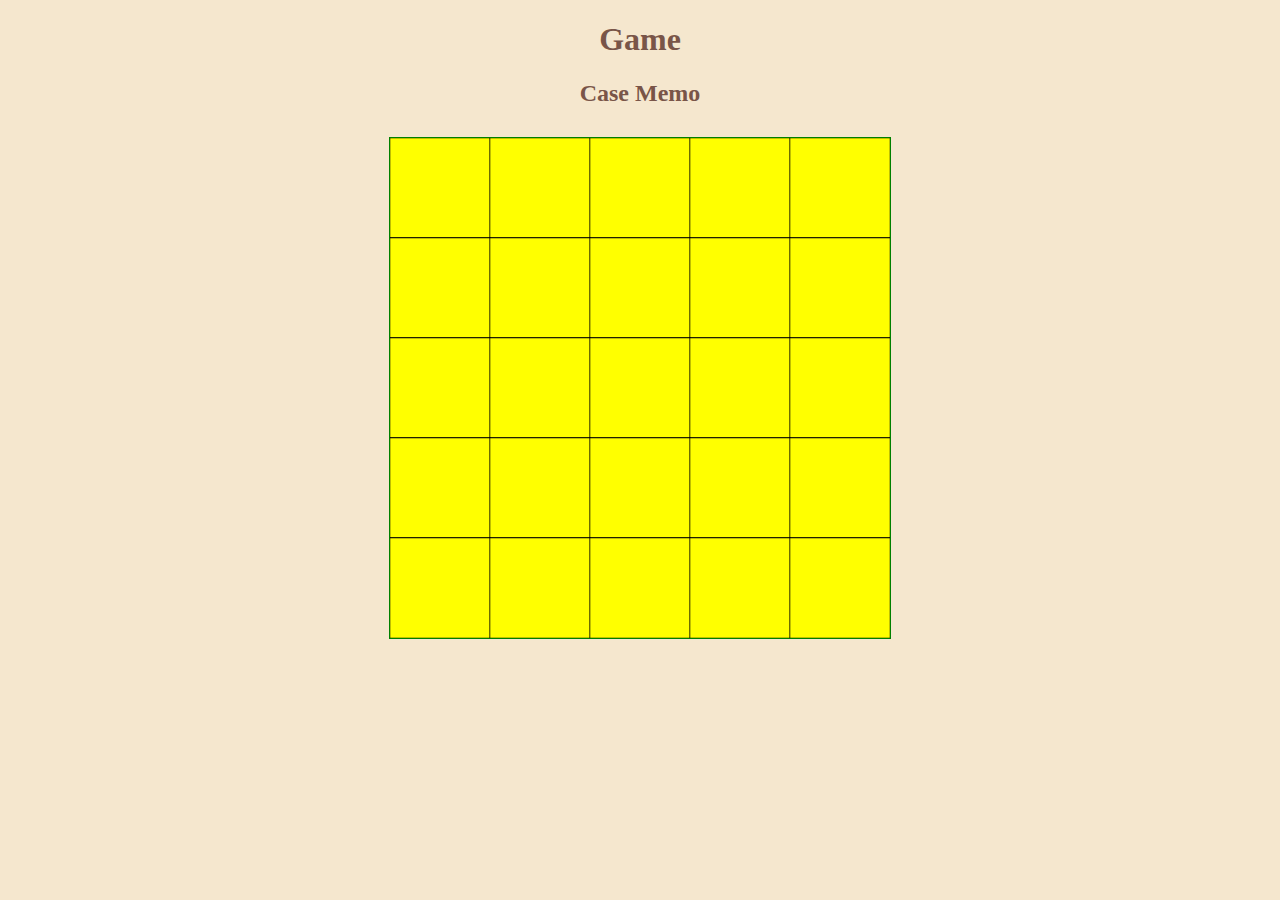
==== index.html @ 354ed618 "add files" ====
<!DOCTYPE html>
<html lang="en">
<head>
    <meta charset="UTF-8">
    <script type="text/javascript" src="lib/jquery-3.3.1.min.js"></script>
    <script type="text/javascript" src="js/gameManager.js"></script>
    <link rel="stylesheet" href="css/style.css">
    <title>Title</title>
</head>
<body>

    <h1>Game</h1> <h2>Case Memo</h2>



<canvas id="canv" width="500" height="500"/>
</body>
</html>
---- css/style.css ----
body{
    background: #f5e7ce;
}
h2 , h1{
    text-align: center;
    color: #795548;
}
canvas{
    border : 1px solid green ;
    display : block !important; ;
    margin : 30px auto ;
}
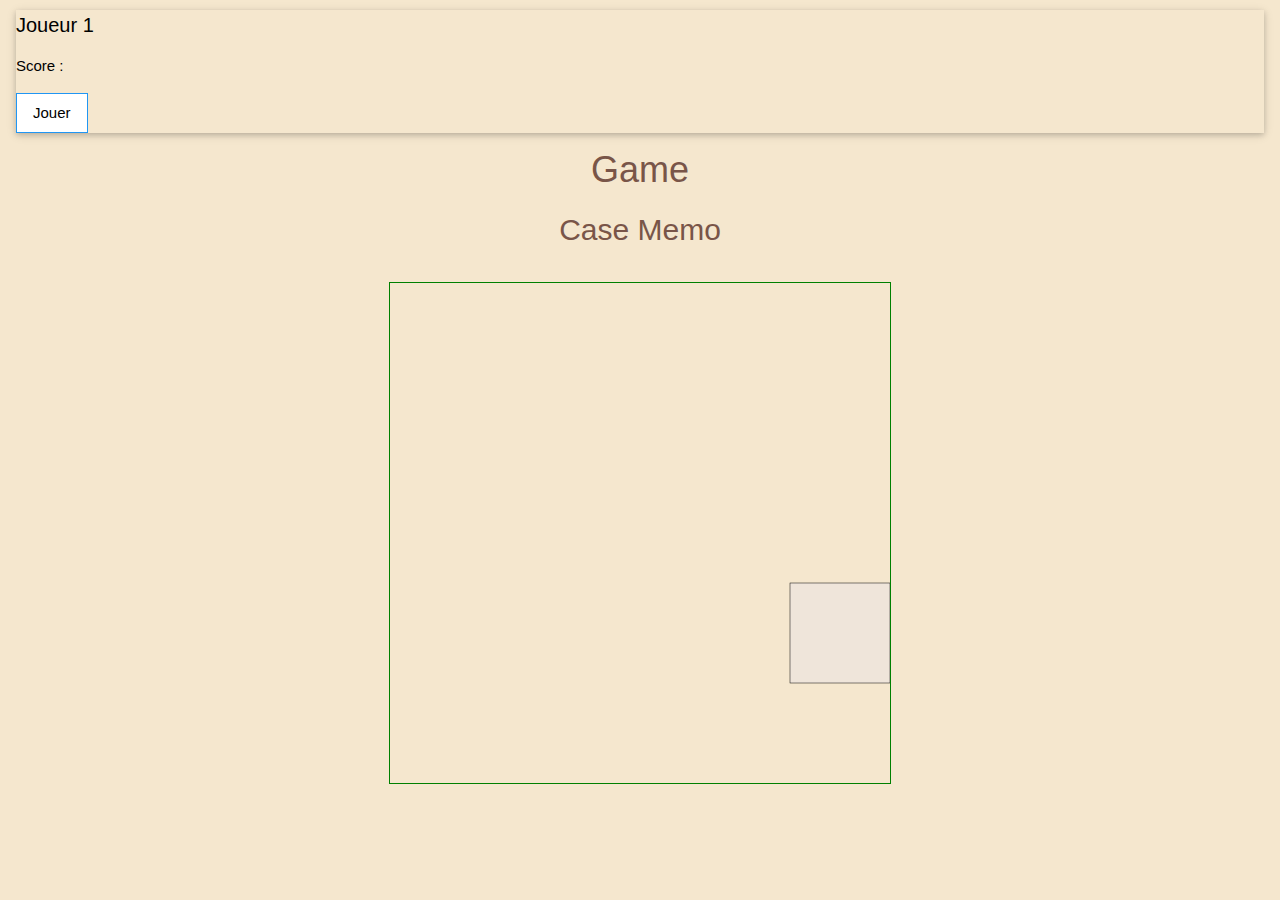
==== commit 4d4660b0: "add some function ( rondom color ...)" ====
--- a/index.html
+++ b/index.html
@@ -2,17 +2,25 @@
 <html lang="en">
 <head>
     <meta charset="UTF-8">
+    <meta name="viewport" content="width=device-width, initial-scale=1">
+    <link rel="stylesheet" href="https://www.w3schools.com/w3css/4/w3.css">
     <script type="text/javascript" src="lib/jquery-3.3.1.min.js"></script>
     <script type="text/javascript" src="js/gameManager.js"></script>
     <link rel="stylesheet" href="css/style.css">
     <title>Title</title>
 </head>
 <body>
+<div class="w3-container">
+    <div class="w3-card">
+        <h4>Joueur 1</h4>
+        <p>Score :<span></span></p>
+        <button class="w3-button w3-white w3-border w3-border-blue">Jouer</button>
+    </div>
+</div>
 
     <h1>Game</h1> <h2>Case Memo</h2>
 
+<canvas id="canv" width="500" height="500"></canvas>
 
-
-<canvas id="canv" width="500" height="500"/>
 </body>
 </html>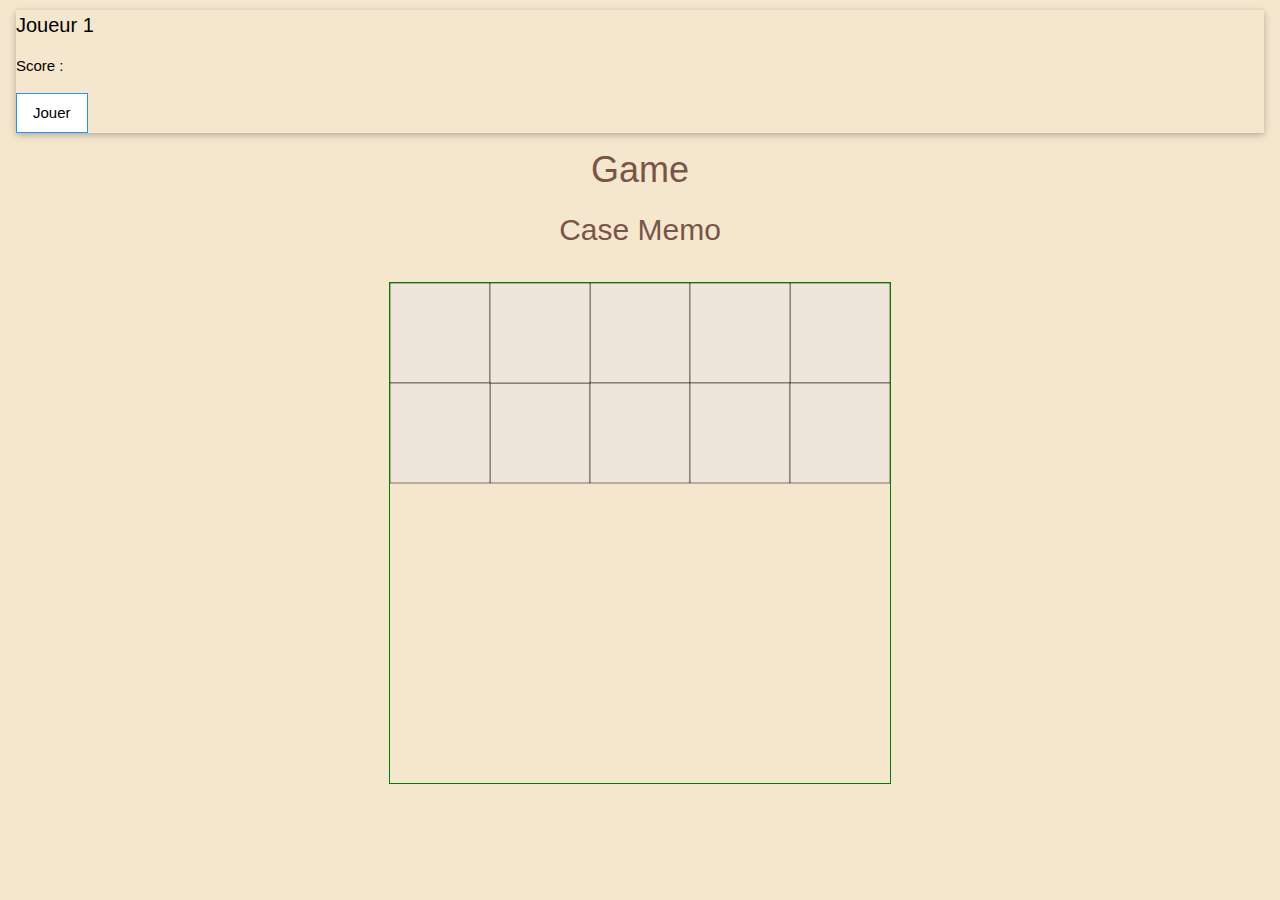
==== commit 68b5ef53: "add update code and add funtions click button ( countDown ... )" ====
--- a/index.html
+++ b/index.html
@@ -14,13 +14,15 @@
     <div class="w3-card">
         <h4>Joueur 1</h4>
         <p>Score :<span></span></p>
-        <button class="w3-button w3-white w3-border w3-border-blue">Jouer</button>
+        <button class="w3-button w3-white w3-border w3-border-blue" onclick="playCountDown()">Jouer</button>
     </div>
 </div>
 
     <h1>Game</h1> <h2>Case Memo</h2>
 
 <canvas id="canv" width="500" height="500"></canvas>
+<div id="countDown"></div>
+<div id="msgToStart"></div>
 
 </body>
 </html>--- a/css/style.css
+++ b/css/style.css
@@ -9,4 +9,14 @@
     border : 1px solid green ;
     display : block !important; ;
     margin : 30px auto ;
+}
+
+#countDown{
+    text-align: center;
+    font-size: 100px;
+}
+
+#msgToStart{
+    text-align: center;
+    font-size: 50px;
 }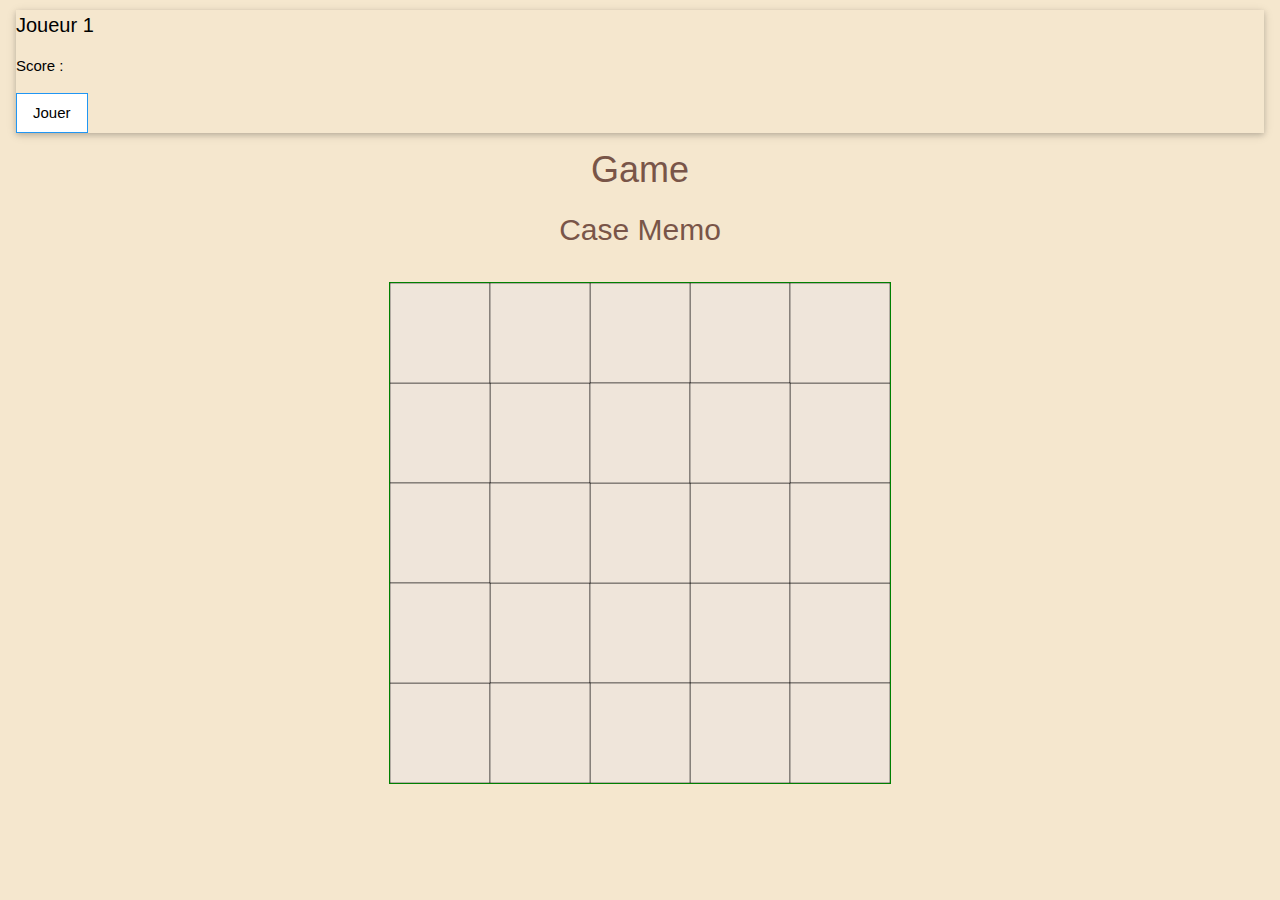
==== commit 1704cab9: "add some function ( rondom level )" ====
--- a/index.html
+++ b/index.html
@@ -5,7 +5,14 @@
     <meta name="viewport" content="width=device-width, initial-scale=1">
     <link rel="stylesheet" href="https://www.w3schools.com/w3css/4/w3.css">
     <script type="text/javascript" src="lib/jquery-3.3.1.min.js"></script>
+    <script type="text/javascript" src="config/conf.js"></script>
+    <script type="text/javascript" src="model/Game.js"></script>
+    <script type="text/javascript" src="model/Player.js"></script>
+    <script type="text/javascript" src="model/Position.js"></script>
+    <script type="text/javascript" src="model/Rectangle.js"></script>
+    <script type="text/javascript" src="model/Canvas.js"></script>
     <script type="text/javascript" src="js/gameManager.js"></script>
+
     <link rel="stylesheet" href="css/style.css">
     <title>Title</title>
 </head>
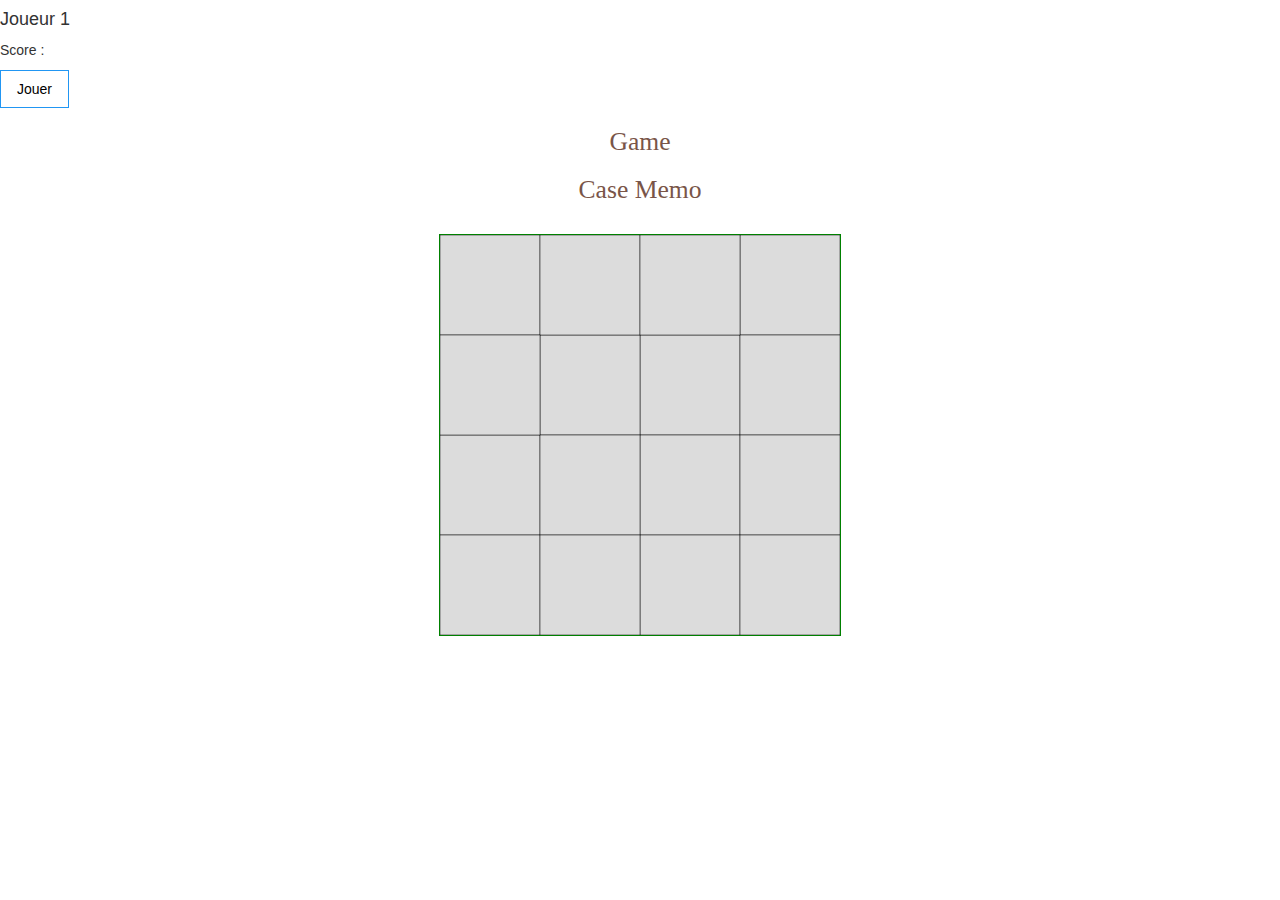
==== commit b8345596: "structurer le projet" ====
--- a/index.html
+++ b/index.html
@@ -4,7 +4,12 @@
     <meta charset="UTF-8">
     <meta name="viewport" content="width=device-width, initial-scale=1">
     <link rel="stylesheet" href="https://www.w3schools.com/w3css/4/w3.css">
-    <script type="text/javascript" src="lib/jquery-3.3.1.min.js"></script>
+    <script type="text/javascript" src="lib/jquery/jquery-3.3.1.min.js"></script>
+    <link rel="stylesheet" href="https://maxcdn.bootstrapcdn.com/bootstrap/3.4.1/css/bootstrap.min.css">
+    <link rel="stylesheet" href="lib/bootstrap/bootstrap-3.4.1.min.css">
+    <!--script src="https://ajax.googleapis.com/ajax/libs/jquery/3.4.1/jquery.min.js"></script -->
+    <script src="https://maxcdn.bootstrapcdn.com/bootstrap/3.4.1/js/bootstrap.min.js"></script>
+    <script src="lib/bootstrap/bootstrap-3.4.1.min.js"></script>
     <script type="text/javascript" src="config/conf.js"></script>
     <script type="text/javascript" src="model/Game.js"></script>
     <script type="text/javascript" src="model/Player.js"></script>
@@ -17,17 +22,14 @@
     <title>Title</title>
 </head>
 <body>
-<div class="w3-container">
-    <div class="w3-card">
-        <h4>Joueur 1</h4>
-        <p>Score :<span></span></p>
-        <button class="w3-button w3-white w3-border w3-border-blue" onclick="playCountDown()">Jouer</button>
-    </div>
-</div>
 
-    <h1>Game</h1> <h2>Case Memo</h2>
 
-<canvas id="canv" width="500" height="500"></canvas>
+<h4>Joueur 1</h4>
+<p>Score :<span></span></p>
+<button class="w3-button w3-white w3-border w3-border-blue" onclick="playCountDown()">Jouer</button>
+<h1>Game</h1>
+<h2>Case Memo</h2>
+<canvas id="canv" width="400" height="400"></canvas>
 <div id="countDown"></div>
 <div id="msgToStart"></div>
 
--- a/css/style.css
+++ b/css/style.css
@@ -1,9 +1,11 @@
 body{
-    background: #f5e7ce;
+    background: #ffffff;
 }
 h2 , h1{
+    font-family: Aharoni;
     text-align: center;
     color: #795548;
+    font-size: 2vw;
 }
 canvas{
     border : 1px solid green ;
@@ -13,10 +15,10 @@
 
 #countDown{
     text-align: center;
-    font-size: 100px;
+    font-size: 3vw;
 }
 
 #msgToStart{
     text-align: center;
-    font-size: 50px;
+    font-size: 3vw;
 }